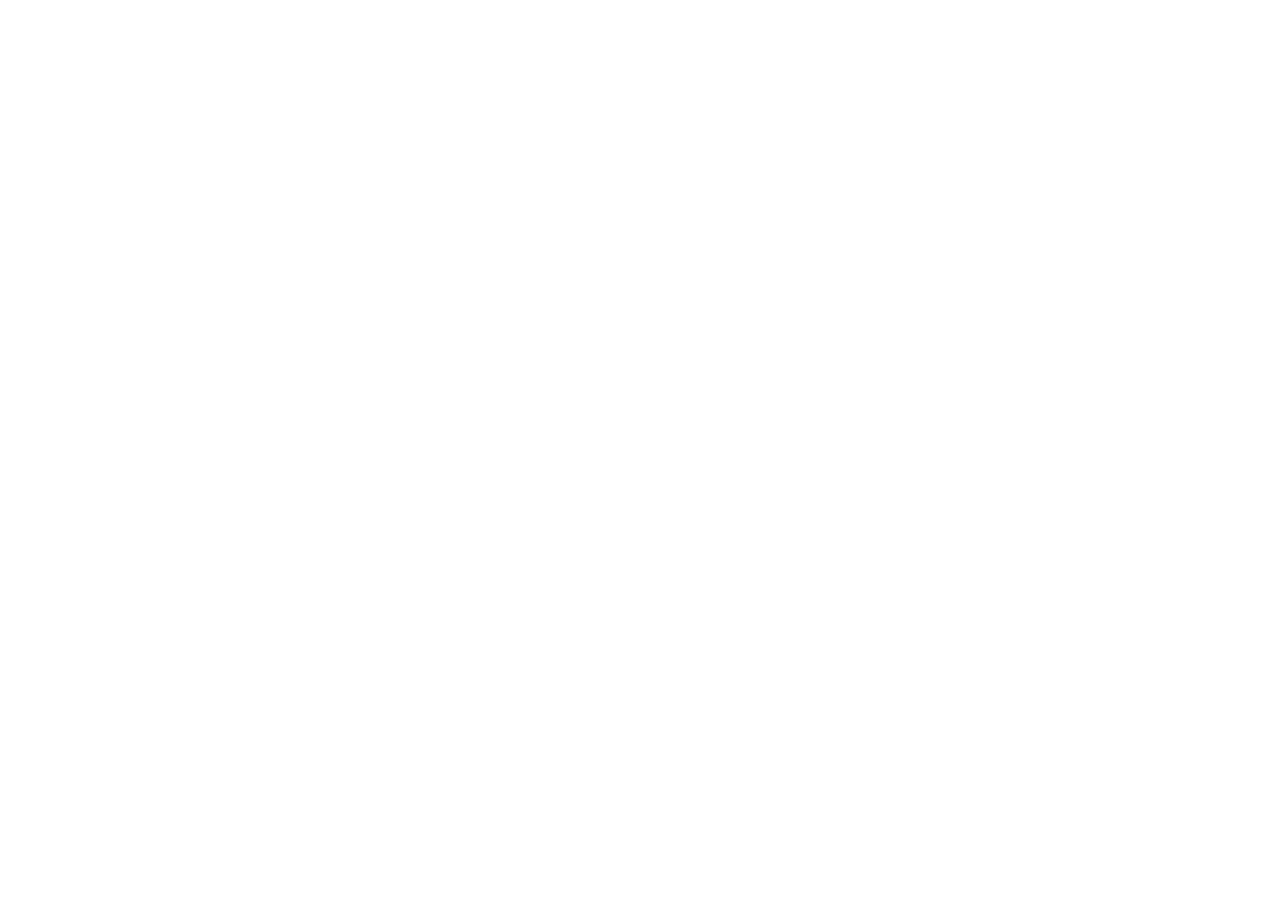
==== index.html @ dcf15b26 "file setup" ====
<!DOCTYPE html>
<html lang="en">
<head>
  <meta charset="UTF-8">
  <meta name="viewport" content="width=device-width, initial-scale=1.0">
  <meta http-equiv="X-UA-Compatible" content="ie=edge">
  <title>Bus Mall</title>
</head>
<body>
    <div id="root"></div>
    
    <script type="model" src="index.js"></script>
</body>
</html>
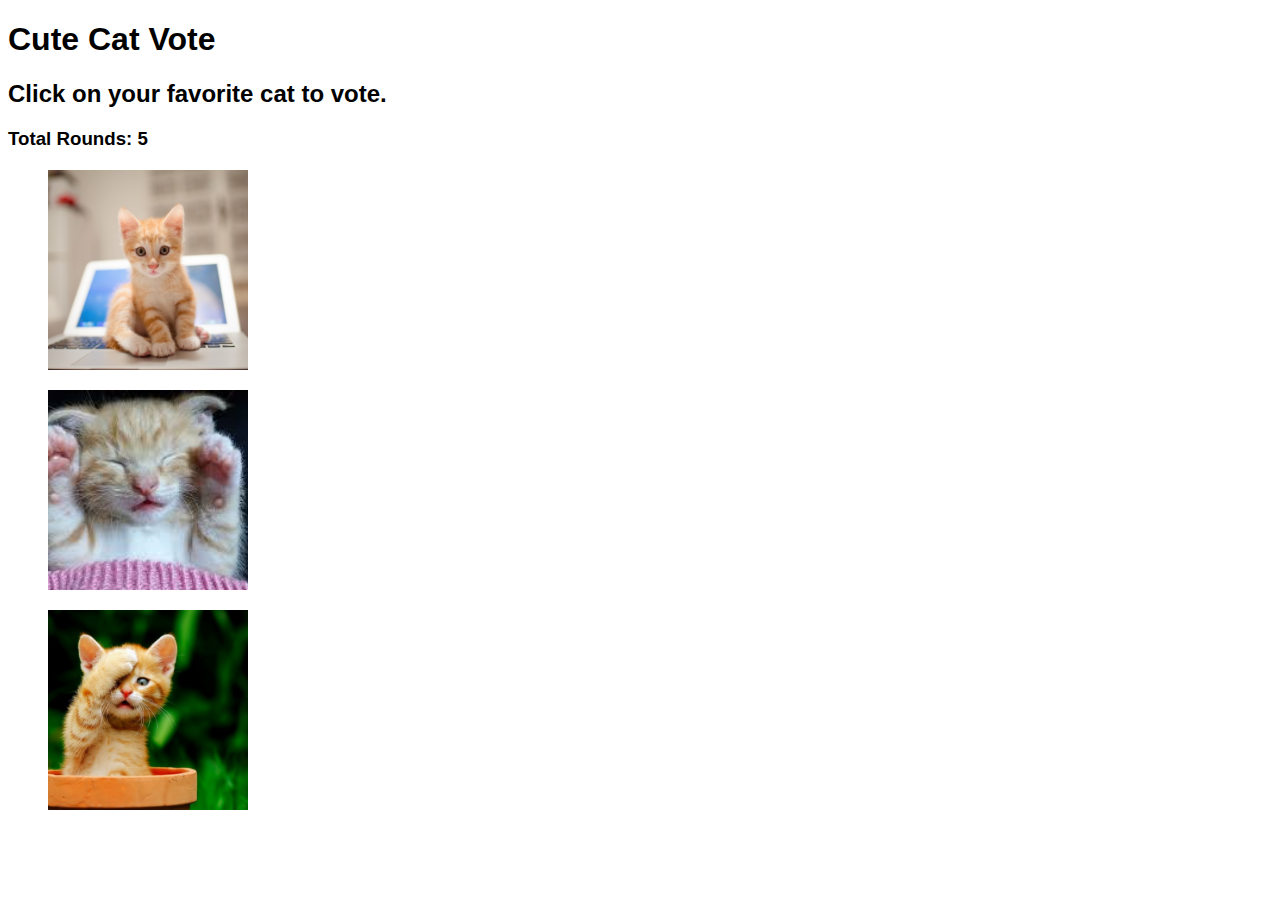
==== commit e5ed7198: "added charts.js to scripts" ====
--- a/index.html
+++ b/index.html
@@ -4,11 +4,13 @@
   <meta charset="UTF-8">
   <meta name="viewport" content="width=device-width, initial-scale=1.0">
   <meta http-equiv="X-UA-Compatible" content="ie=edge">
+  <link rel="stylesheet" href="css/main.css">
   <title>Bus Mall</title>
 </head>
 <body>
     <div id="root"></div>
     
-    <script type="model" src="index.js"></script>
+    <script src="js/Chart.js"></script>
+    <script type="module" src="js/index.js"></script>
 </body>
 </html>--- a/css/main.css
+++ b/css/main.css
@@ -0,0 +1,25 @@
+body {
+    font-family: sans-serif;
+}
+
+ul {
+    list-style: none;
+}
+
+.cat {
+    box-sizing: border-box;  
+    height: 200px;
+    width: 200px;
+    margin: 20px 0px;
+    padding-top: 10px;
+} 
+
+.results {
+    margin: 10px 0px;
+    color: white;
+}
+
+.results h2 {
+    margin-left: 20px;
+    filter: drop-shadow(0 0 0.25rem black);
+}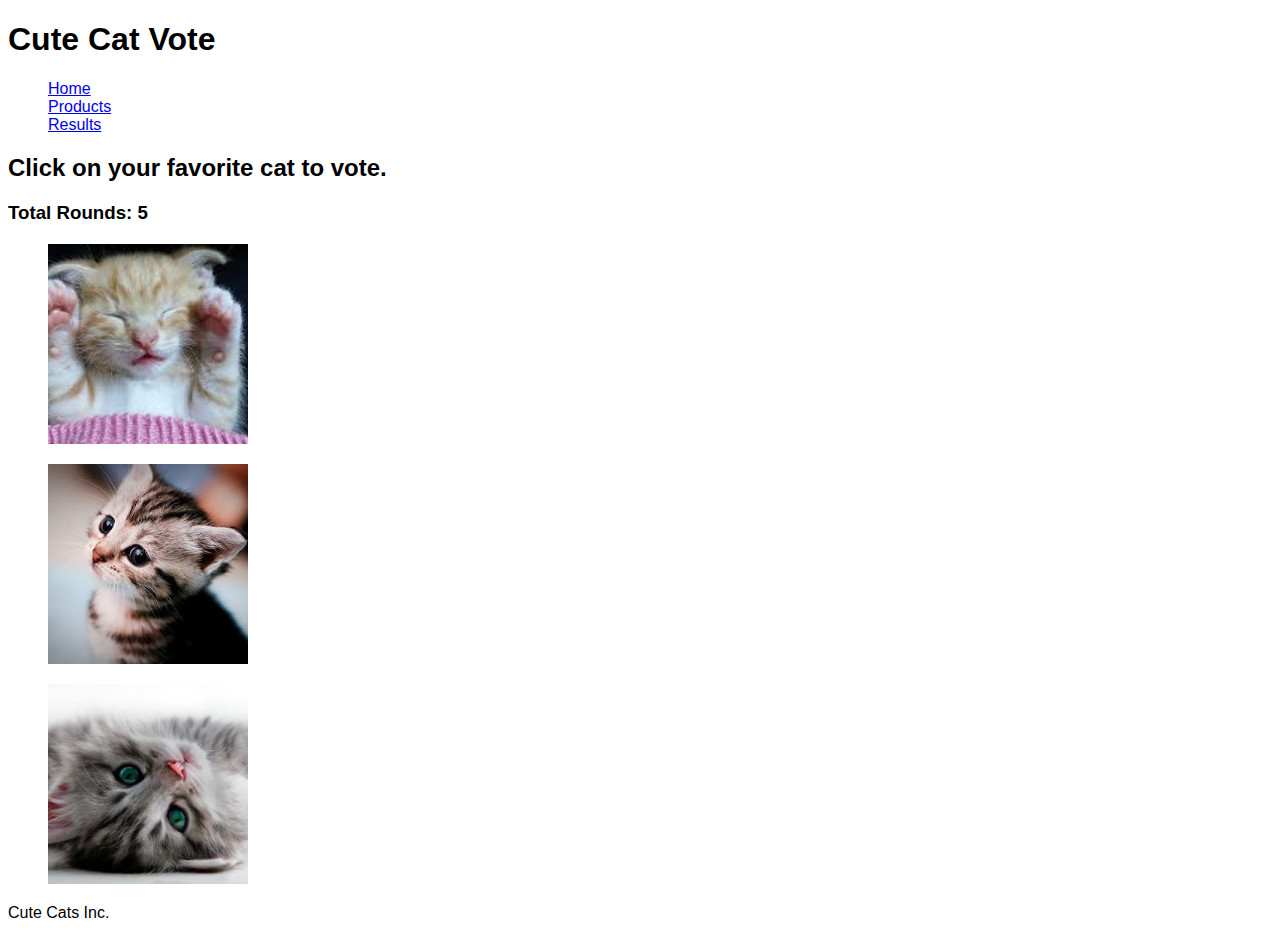
==== commit 65ecf79a: "linking css files" ====
--- a/index.html
+++ b/index.html
@@ -4,6 +4,8 @@
   <meta charset="UTF-8">
   <meta name="viewport" content="width=device-width, initial-scale=1.0">
   <meta http-equiv="X-UA-Compatible" content="ie=edge">
+  <link rel="stylesheet" href="css/header.css">
+  <link rel="stylesheet" href="css/footer.css">
   <link rel="stylesheet" href="css/main.css">
   <title>Bus Mall</title>
 </head>
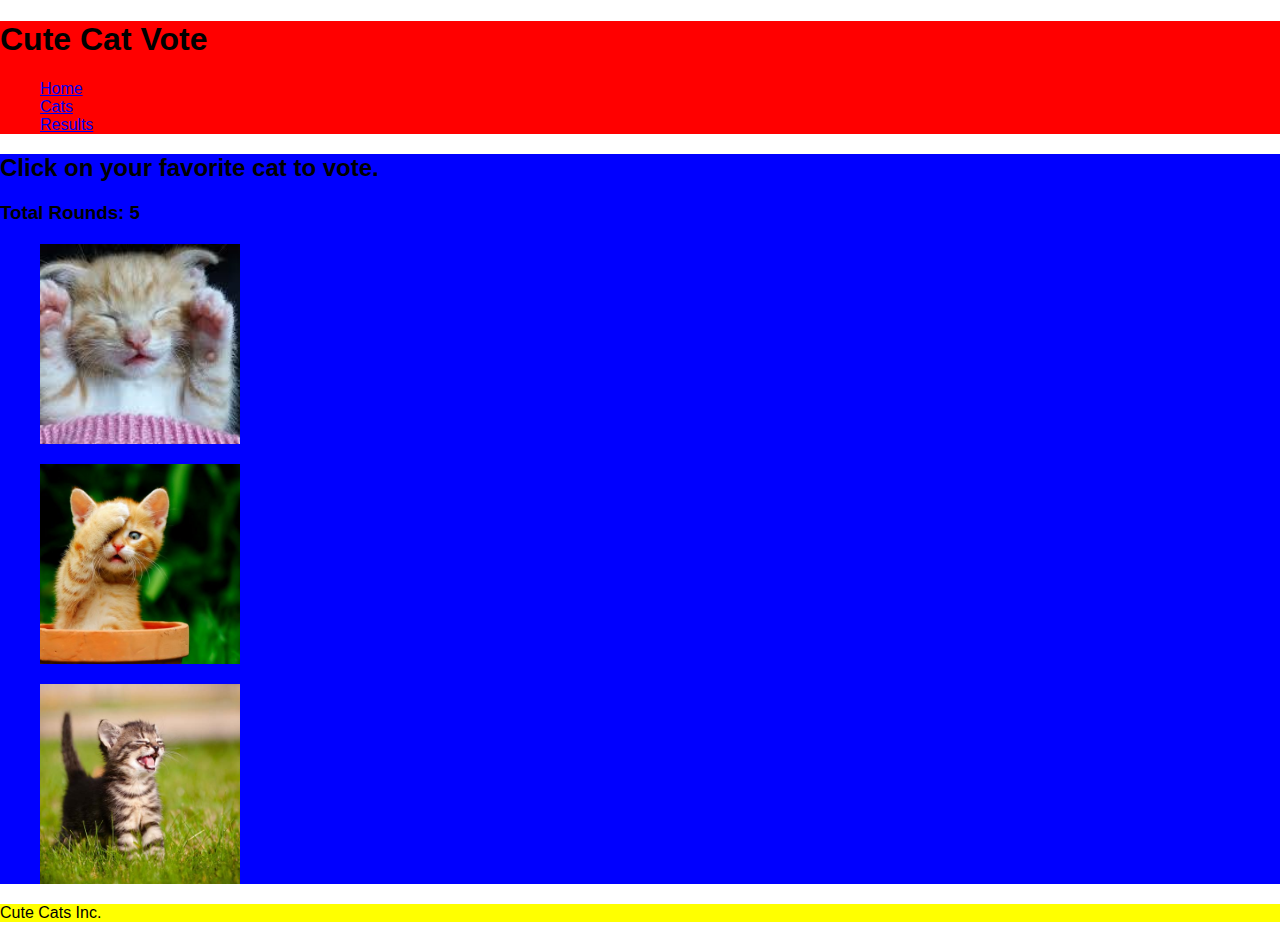
==== commit 1e6d0654: "normalize css" ====
--- a/index.html
+++ b/index.html
@@ -4,6 +4,7 @@
   <meta charset="UTF-8">
   <meta name="viewport" content="width=device-width, initial-scale=1.0">
   <meta http-equiv="X-UA-Compatible" content="ie=edge">
+  <link rel="stylesheet" href="css/normalize.css">
   <link rel="stylesheet" href="css/header.css">
   <link rel="stylesheet" href="css/footer.css">
   <link rel="stylesheet" href="css/main.css">
--- a/css/header.css
+++ b/css/header.css
@@ -0,0 +1,3 @@
+header {
+  background-color: red;
+}--- a/css/footer.css
+++ b/css/footer.css
@@ -0,0 +1,3 @@
+footer {
+    background-color: yellow;
+}--- a/css/main.css
+++ b/css/main.css
@@ -1,5 +1,16 @@
 body {
     font-family: sans-serif;
+    display: grid;
+    grid-template-areas: 
+        "header"
+        "main"
+        "footer";
+
+}
+
+main {
+    background-color: blue;
+    min-height: 75vh;
 }
 
 ul {
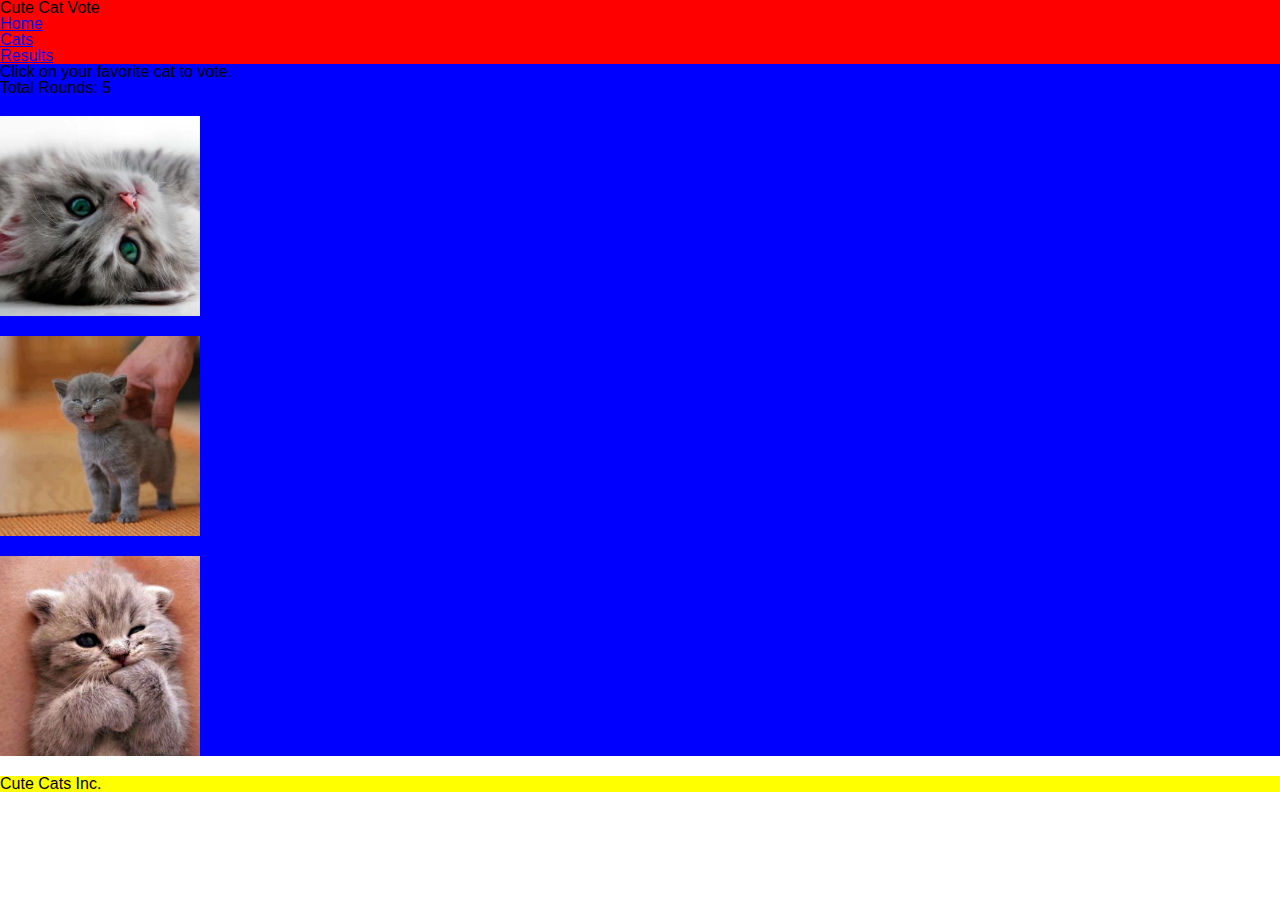
==== commit 81ce57ea: "changed css names" ====
--- a/index.html
+++ b/index.html
@@ -1,14 +1,14 @@
 <!DOCTYPE html>
 <html lang="en">
 <head>
-  <meta charset="UTF-8">
-  <meta name="viewport" content="width=device-width, initial-scale=1.0">
-  <meta http-equiv="X-UA-Compatible" content="ie=edge">
-  <link rel="stylesheet" href="css/normalize.css">
-  <link rel="stylesheet" href="css/header.css">
-  <link rel="stylesheet" href="css/footer.css">
-  <link rel="stylesheet" href="css/main.css">
-  <title>Bus Mall</title>
+    <meta charset="UTF-8">
+    <meta name="viewport" content="width=device-width, initial-scale=1.0">
+    <meta http-equiv="X-UA-Compatible" content="ie=edge">
+    <link rel="stylesheet" href="css/reset.css">
+    <link rel="stylesheet" href="css/main.css">
+    <link rel="stylesheet" href="css/header.css">
+    <link rel="stylesheet" href="css/footer.css">
+    <title>Bus Mall</title>
 </head>
 <body>
     <div id="root"></div>
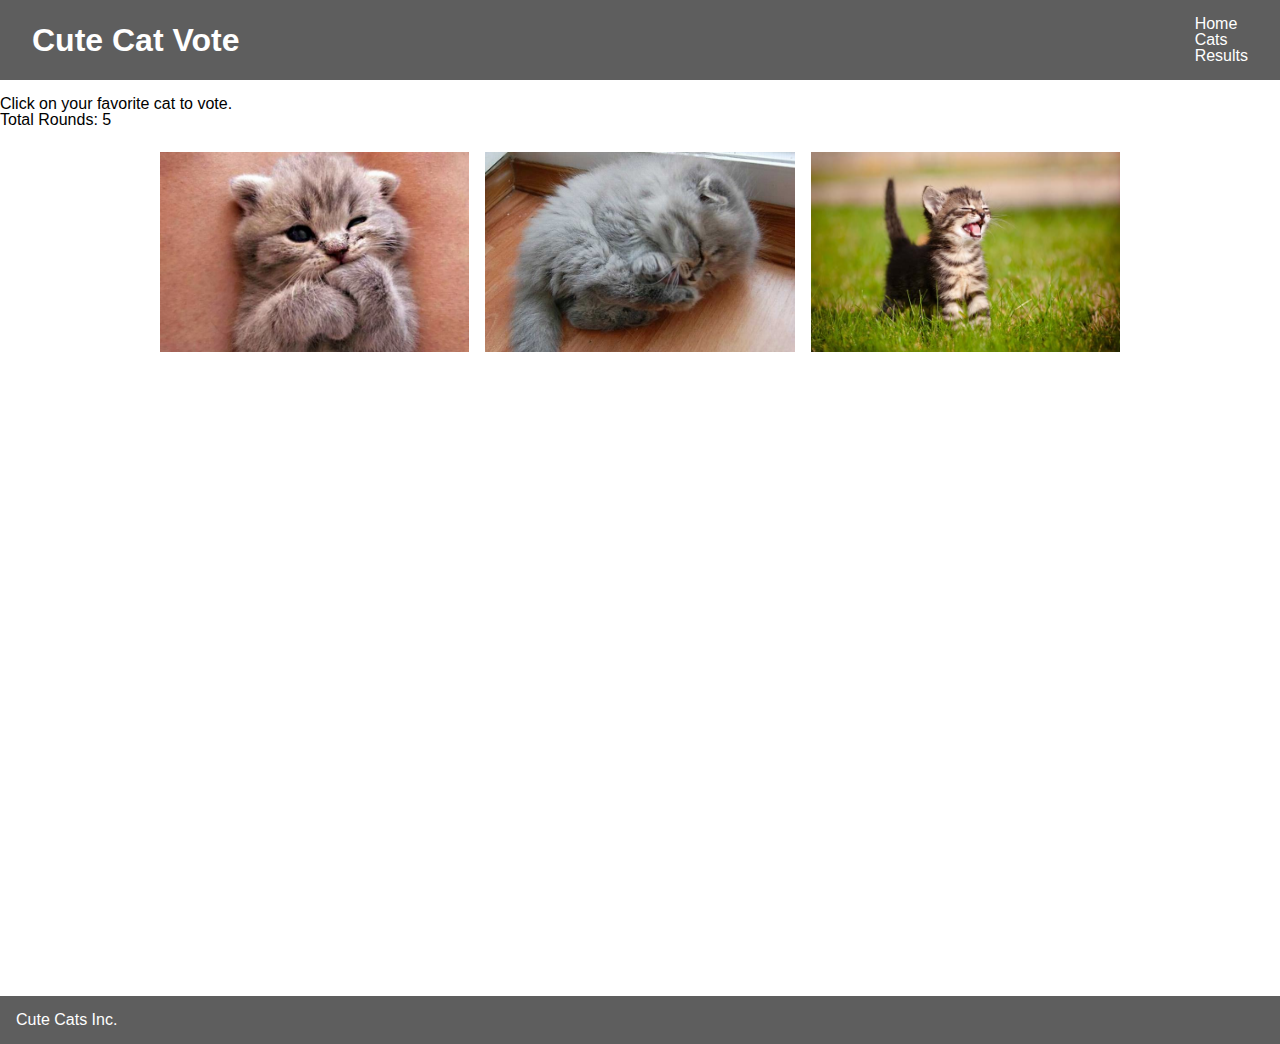
==== commit 445c0e7f: "rearranging files" ====
--- a/index.html
+++ b/index.html
@@ -13,7 +13,7 @@
 <body>
     <div id="root"></div>
     
-    <script src="js/Chart.js"></script>
+    <script src="js/services/Chart.js"></script>
     <script type="module" src="js/index.js"></script>
 </body>
 </html>--- a/css/main.css
+++ b/css/main.css
@@ -8,25 +8,37 @@
 
 }
 
+h1 {
+    font-size: 2em;
+}
+
 main {
-    background-color: blue;
-    min-height: 75vh;
+    background-color: white;
+    min-height: 100vh;
 }
 
 ul {
     list-style: none;
 }
 
+.cat-list {
+    margin: 0 auto;
+    margin-top: 1.5em;
+    max-width: 75vw;
+    display: grid;
+    grid-template-columns: repeat(auto-fit, minmax(200px, 1fr));
+    grid-gap: 1em;
+}
+
 .cat {
-    box-sizing: border-box;  
     height: 200px;
-    width: 200px;
-    margin: 20px 0px;
-    padding-top: 10px;
+    /* width: 200px; */
+    /* margin-top: 20px;
+    padding-top: 10px; */
 } 
 
 .results {
-    margin: 10px 0px;
+    margin-top: 10px;
     color: white;
 }
 
--- a/css/header.css
+++ b/css/header.css
@@ -1,3 +1,24 @@
 header {
-  background-color: red;
+	background-color: rgb(94, 94, 94);
+	display: flex;
+	height: 5rem;
+	justify-content: space-between;
+	align-items: center;
+	padding: 0 2em;
+	margin-bottom: 1rem;
+}
+
+header h1 {
+	color: white;
+	font-weight: bold;
+}
+
+ul {
+	align-items: flex-end;
+
+}
+
+a {
+	color: white;
+	text-decoration: none; 
 }--- a/css/footer.css
+++ b/css/footer.css
@@ -1,3 +1,9 @@
 footer {
-    background-color: yellow;
+    background-color: rgb(94, 94, 94);
+    height: 3em;
+    padding: 1em 0 0 1em;
+}
+
+p {
+    color: white;
 }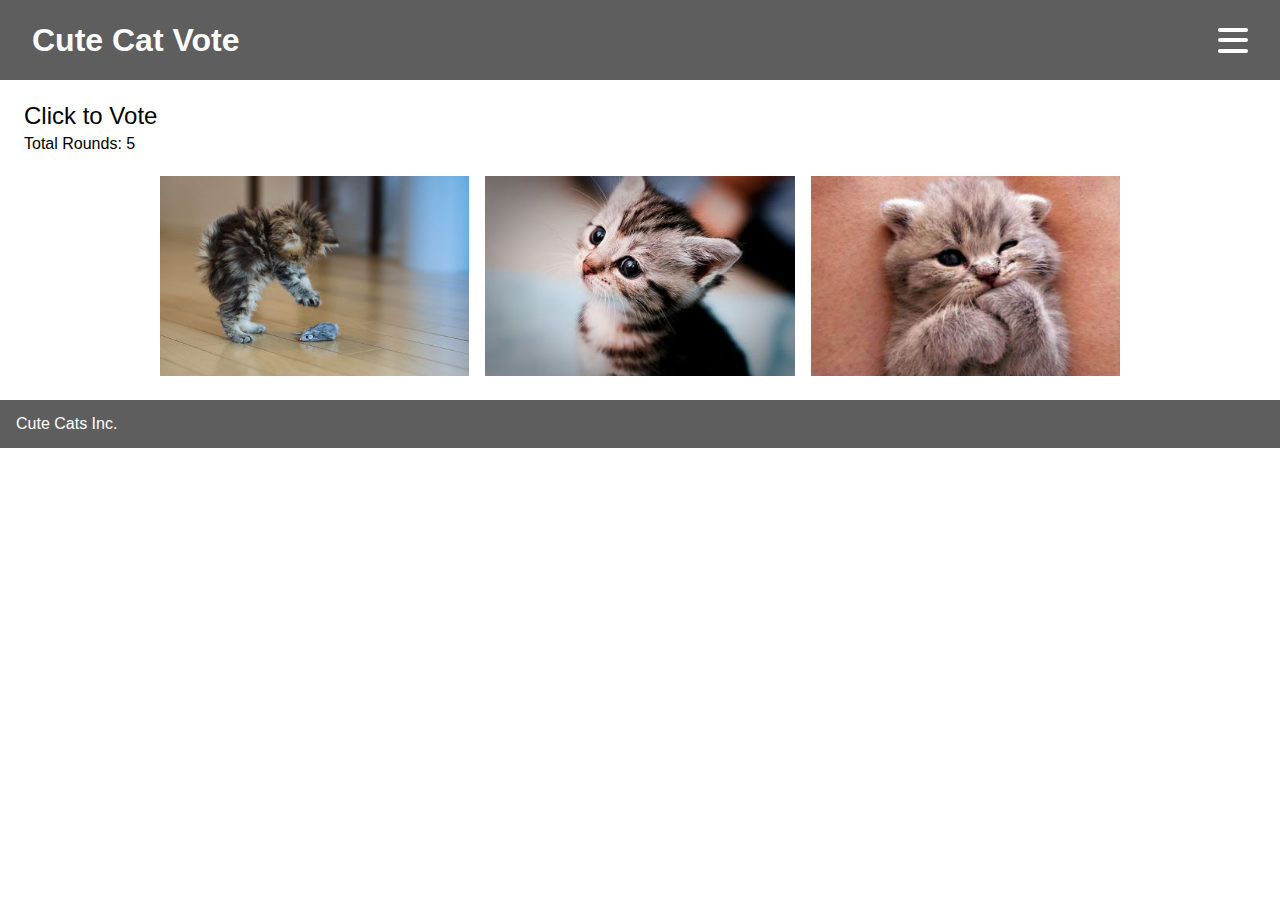
==== commit 02dee83b: "removed chart link" ====
--- a/index.html
+++ b/index.html
@@ -13,7 +13,6 @@
 <body>
     <div id="root"></div>
     
-    <script src="js/services/Chart.js"></script>
     <script type="module" src="js/index.js"></script>
 </body>
 </html>--- a/css/main.css
+++ b/css/main.css
@@ -1,10 +1,6 @@
 body {
     font-family: sans-serif;
     display: grid;
-    grid-template-areas: 
-        "header"
-        "main"
-        "footer";
 
 }
 
@@ -12,37 +8,100 @@
     font-size: 2em;
 }
 
+h2 {
+    font-size: 1.5em;
+}
+
+h3 {
+    margin-top: .5em;
+    font-size: 1em;
+}
+
 main {
     background-color: white;
-    min-height: 100vh;
+    padding: 1.5rem;
+    width: 100vw;
+    overflow: hidden;
 }
 
 ul {
     list-style: none;
 }
 
-.cat-list {
+a {
+    color: white;
+    text-decoration: none; 
+}
+
+.chart {
+    transform: translateX(-50%);
+    height: fit-content;
+    grid-area: chart;
+}
+
+.chart h2 {
+    color: black;
+    transform: translateX(50%);
+}
+
+
+.chart-div {
     margin: 0 auto;
-    margin-top: 1.5em;
+    width: 200%;
+    margin-bottom: 1.5rem;
+    margin-top: -1em;
+}
+
+canvas {
+    position: relative;
+    width: 100%;
+}
+
+
+.cat {
+    height: 200px;
+    padding: 1.5rem;
+} 
+
+.cat-list, .results {
+    margin: 0 auto;
     max-width: 75vw;
     display: grid;
     grid-template-columns: repeat(auto-fit, minmax(200px, 1fr));
     grid-gap: 1em;
 }
 
-.cat {
-    height: 200px;
-    /* width: 200px; */
-    /* margin-top: 20px;
-    padding-top: 10px; */
-} 
+.cat-list {
+    margin-top: 1.5em;
+}
 
 .results {
-    margin-top: 10px;
     color: white;
+    grid-area: results;
 }
 
 .results h2 {
-    margin-left: 20px;
-    filter: drop-shadow(0 0 0.25rem black);
-}+    margin: .25em;
+    font-weight: bold;
+    filter: drop-shadow(0 0 0.5rem black);
+}
+
+.cat-info h2 {
+    margin: 1em 0 .75em 0;
+};
+
+.cat-info p {
+    color: black;
+}
+
+.hidden-cat {
+    display: none;
+}
+
+main .cat-poll a {
+    line-height: 50px;
+    padding: .5em;
+    background-color: rgb(94, 94, 94);
+    height: 2em;
+    border-radius: 7px;
+};--- a/css/header.css
+++ b/css/header.css
@@ -1,11 +1,6 @@
 header {
 	background-color: rgb(94, 94, 94);
-	display: flex;
-	height: 5rem;
-	justify-content: space-between;
-	align-items: center;
 	padding: 0 2em;
-	margin-bottom: 1rem;
 }
 
 header h1 {
@@ -15,10 +10,43 @@
 
 ul {
 	align-items: flex-end;
-
 }
 
-a {
-	color: white;
-	text-decoration: none; 
+nav {
+    height: 0;
+    display: flex;
+    flex-flow: column;
+    justify-content: space-between;
+    align-items: flex-end;
+    transition: height .75s cubic-bezier(0.77,0.2,0.05,1.0)
+}
+
+a:hover {
+    color: rgb(250, 208, 189);
+}
+
+.menu {
+	height: 5rem;
+    display: flex;
+    justify-content: space-between;
+    align-items: center;
+}
+
+.menu-button {
+    height: 25px;
+    width: 30px;
+    display: flex;
+    flex-direction: column;
+    justify-content: space-between;}
+
+.bar {
+    background-color: white;
+    width: 100%;
+    height: 4px;
+    border-radius: 2px;
+}
+
+.show-nav {
+    margin-top: -.5em;
+    height: 6.5em;
 }--- a/css/footer.css
+++ b/css/footer.css
@@ -4,6 +4,6 @@
     padding: 1em 0 0 1em;
 }
 
-p {
+footer p {
     color: white;
 }